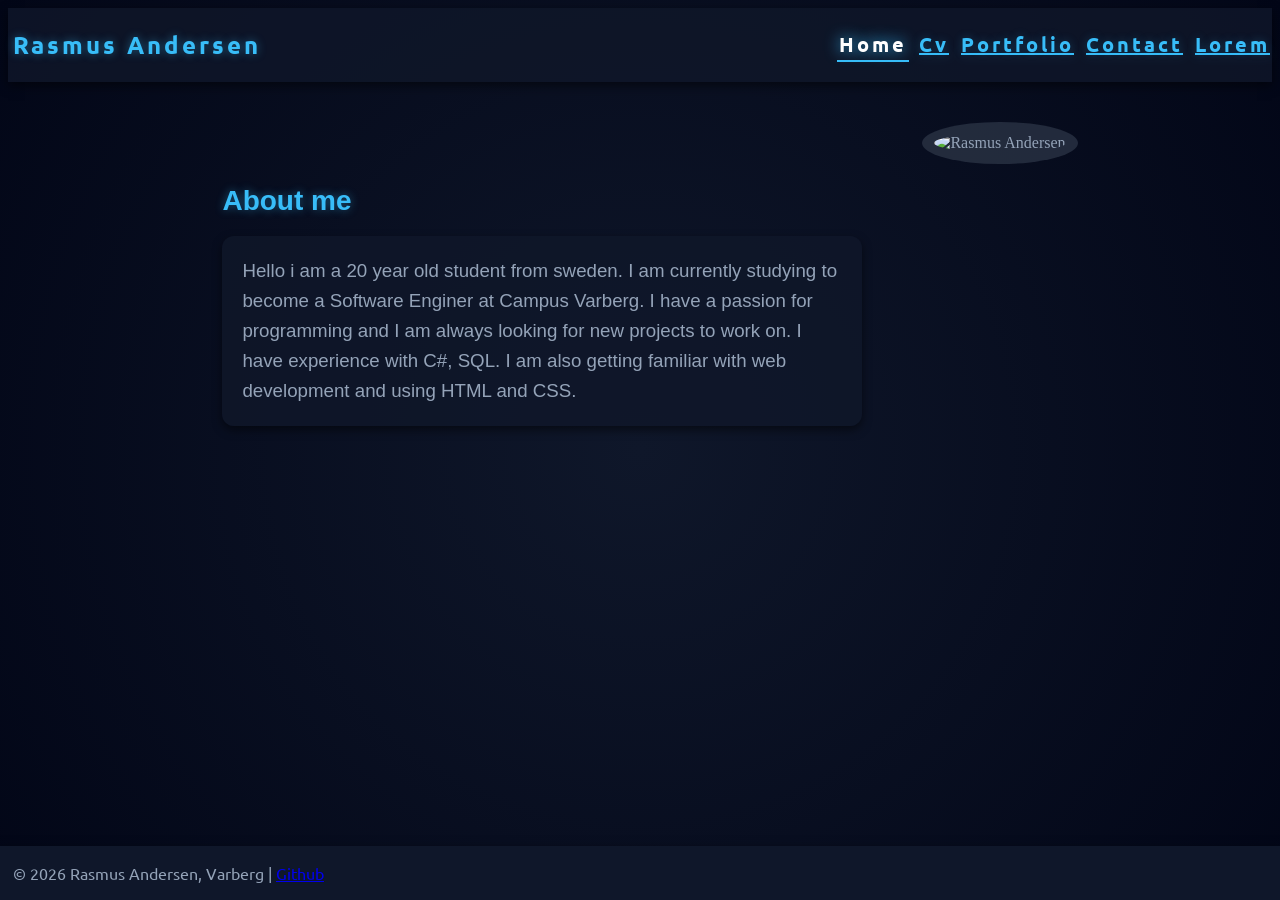
==== index.html @ 794f69df "first commit" ====
<!doctype html>
<html lang="en">
  <head>
    <meta charset="UTF-8" />
    <meta name="viewport" content="width=device-width, initial-scale=1.0" />
    <title>Document</title>
    <link rel="stylesheet" href="style.css" />

  </head>


  <body>
    <div class="nav">
      <h1>Rasmus Andersen</h1>
      <h2 class="navlinks">
        <a href="index.html" class="active">Home</a>
        <a href="cv.html">Cv</a>
        <a href="portfolio.html">Portfolio</a>
        <a href="contact.html">Contact</a>
        <a href="Lorem.html">Lorem</a>
      </h2>
    </div>

    <section class="about-me-container">
      <div class="about-me">
        <h2>About me</h2>
        <h3 class="about-me-text">
          Hello i am a 20 year old student from sweden. I am currently studying
          to become a Software Enginer at Campus Varberg. I have a passion for
          programming and I am always looking for new projects to work on. I
          have experience with C#, SQL. I am also getting familiar with web
          development and using HTML and CSS.
        </h3>
      </div>

      <div class="Picture">
        <img class="img" src="assets/Pic.png." alt="Rasmus Andersen" />
      </div>
    </section>

    <footer class="bar">
      <div class="lower-navbar">
        <p class="copyright" id="easter-trigger">
          © 2026 Rasmus Andersen, Varberg |
          <a href="https://github.com/RasmusFPS">Github</a>
        </p>
      </div>
    </footer>

    <div id="easter-modal" class="modal-hidden">
      <div class="modal-content">
        <span id="close-modal">&times;</span>
      <h2>CONGRATS YOU FOUND IT</h2>
      <h4>Elite</h4>
    </div>
  </div>
    <script src="egg.js"></script>
  </body>
</html>
---- style.css ----
@import url("https://fonts.googleapis.com/css2?family=Ubuntu:ital,wght@0,300;0,400;0,500;0,700;1,300;1,400;1,500;1,700&display=swap");

body {
  background: radial-gradient(circle at center, #0f172a 0%, #020617 100%);
  background-attachment: fixed;
  color: #94a3b8;
}

h1 {
  text-align: flex-start;
  font-size: 24px;
  letter-spacing: 3px;
  font-family: "Ubuntu", sans-serif;
  color: #38bdf8;
  text-shadow: 0 0 10px rgba(56, 191, 248, 0.438);
  padding: 5px;
}

.Title {
  font-family: "Ubuntu";
  font-weight: bold;
}

.nav {
  display: flex;
  justify-content: space-between;
  align-items: center;
  background-color: rgba(15, 23, 42, 0.8);
  box-shadow: 0 4px 10px rgba(0, 0, 0, 0.5);
}

.navlinks {
  font-size: 20px;
  text-align: end;
  letter-spacing: 3px;
  font-family: "Ubuntu";
}

.navlinks a {
  color: #38bdf8;
  text-shadow: 0 0 10px rgba(56, 189, 248, 0.25);
  text-decoration: underline;
  display: inline-block;
  transition:
    transform 0.3s ease,
    color 0.3s ease;
  padding: 2px;
}

.navlinks a:hover {
  color: #ffffff;
  transform: scale(1.2);
  -webkit-transform: scale(1.2);
  -moz-transform: scale(1.2);
  -ms-transform: scale(1.2);
  -o-transform: scale(1.2);
}

.navlinks a.active {
  color: #ffffff;
  text-shadow: 0 0 15px #38bdf8;
  text-decoration: none;
  border-bottom: 2px solid #38bdf8;
}

.about-me {
  display: flex;
  flex-direction: column;
  align-items: flex-start;
  justify-content: flex-start;
  padding: 20px;
  margin-top: 20px;
  font-family: "Noto sans", sans-serif;
  border-radius: 10px;
}

.about-me h2 {
  font-size: 28px;
  color: #38bdf8;
  text-shadow: 0 0 10px rgba(56, 191, 248, 0.438);
  margin-bottom: 0%;
}

.img {
  width: 350px;
  height: 350px;
  object-fit: cover;
  background-color: rgba(42, 50, 68, 0.8);
  padding: 12px;
  border-radius: 50%;
}

.about-me-text {
  background-color: rgba(15, 23, 42, 0.8);
  font-weight: 400;
  line-height: 1.6;
  padding: 20px;
  border-radius: 12px;
  -webkit-border-radius: 12px;
  -moz-border-radius: 12px;
  -ms-border-radius: 12px;
  -o-border-radius: 12px;
  border-left: 12px;
  max-width: 600px;
  box-shadow: 0 4px 10px rgba(0, 0, 0, 0.5);
}

.about-me-container {
  display: flex;
  justify-content: center;
  align-items: flex-start;
  gap: 40px;
  padding: 40px;
}

.cv{
display: flex;
flex-direction: column;
align-items: center;
justify-content: center;
text-align: center;
padding: 40px 20px;
margin-bottom: 80px;
}

.text-cv {
  font-size: 18px;
  font-family: Ubuntu;
  font-weight: normal;
  max-width: 500px;
  line-height: 1.6rem;
  display:flex;
  flex-direction: column;
  align-items: center;
}

.text {
  font-size: 18px;
  font-family: Ubuntu;
  font-weight: normal;
  max-width: 700px;
  line-height: 1.6rem;
  display:flex
}

.projects-section {
  padding: 50px 20px;
  text-align: center;
}

.section-title {
  font-family: ubuntu;
  font-size: 32px;
  color: #38bdf8;
  margin-bottom: 40px;
}

.card-image {
  width: 350px;
  height: 220px;
  flex-shrink: 0;
}

.card-image img {
  width: 100%;
  height: 100%;
  object-fit: cover;
}

.card-content {
  padding: 30px;
  text-align: left;
  display: flex;
  flex-direction: column;
  justify-content: center;
}

.card-content h3 {
  font-family: ubuntu;
  color: #38bdf8;
  margin: 0 0 10px 0;
  font-size: 24px;
}

.card-content p {
  font-family: ubuntu;
  color: #cbd5e1;
  margin-bottom: 20px;
}

.info {
  font-family: ubuntu;
  display: inline-block;
  background-color: white;
  color: #0f172a;
  padding: 10px 20px;
  border-radius: 5px;
  text-decoration: none;
  font-weight: bold;
  width: fit-content;
}

.info:hover {
  background-color: #38bdf8;
  color: white;
}

.overlay {
  position: fixed;
  top: 0;
  left: 0;
  right: 0;
  bottom: 0;
  background: rgba(0, 0, 0, 0.85);
  display: flex;
  align-items: center;
  justify-content: center;
  visibility: hidden;
  opacity: 0;
  transition: opacity 0.4s;
  z-index: 1000;
}

.overlay:target {
  visibility: visible;
  opacity: 1;
}

.popup {
  font-family: ubuntu;
  background: #1e293b;
  padding: 30px;
  border-radius: 15px;
  max-width: 450px;
  width: 90%;
  position: relative;
  border: 1px solid #38bdf8;
}

.popup .close {
  position: absolute;
  top: 10px;
  right: 20px;
  font-size: 30px;
  color: white;
  text-decoration: none;
}

.bar {
  position: fixed;
  bottom: 0;
  left: 0;
  width: 100%;
}

.lower-navbar {
  padding: 1px;
  background-color: rgb(15, 23, 42);
  box-shadow: 0 4px 10px rgba(0, 0, 0, 0.5);
  font-family: ubuntu;
}

.contact-info {
  display: flex;
  justify-content: center;
  margin-top: 20px;
  font-family: "Noto sans", sans-serif;
  border-radius: 14px;
  color: #dbdbdb;
  -webkit-border-radius: 14px;
  -moz-border-radius: 14px;
  -ms-border-radius: 14px;
  -o-border-radius: 14px;
}

.contact-text {
  font-size: 48px;
  background-color: rgba(15, 23, 42, 0.8);
  font-weight: 400;
  line-height: 1.6;
  padding: 20px;
  border-radius: 12px;
  -webkit-border-radius: 12px;
  -moz-border-radius: 12px;
  -ms-border-radius: 12px;
  -o-border-radius: 12px;
  border-left: 12px;
  max-width: auto;
  box-shadow: 0 4px 10px rgba(0, 0, 0, 0.5);
}

.copyright {
  padding: 0px 12px;
}

.title {
  text-align: center;
  font-size: 24px;
  letter-spacing: 3px;
  font-family: "Ubuntu";
  color: #38bdf8;
  text-shadow: 0 0 10px rgba(56, 191, 248, 0.438);
  padding: 200px 0px 0px 0px;
}

.lorem {
  display: flex;
  margin: auto;
  text-align: center;
  font-size: 18px;
  font-family: Ubuntu;
  font-weight: normal;
  line-height: 1.6rem;
  max-width: 900px;
}

@media (max-width: 896px) {
  .nav {
    flex-direction: column !important;
    padding: 20px 10px;
    height: auto;
  }

  .nav h1 {
    font-size: 20px;
  }

  .navlinks {
    display: flex;
    flex-wrap: wrap;
    font-size: 16px;
    text-align: center;
    gap: 10px;
  }

  .navlinks a {
    margin: auto;
  }

  .about-me-container {
    flex-direction: column;
  }

  .Picture {
    flex-shrink: 0;
    margin: 0 auto;
    width: 150px;
    height: 150px;
  }

  .Picture img {
    width: 100%;
    height: 100%;
  }

  .contact-text {
    font-size: 18px;
  }

  .project-card {
    flex-direction: column;
    width: 90%;
    max-width: 400px;
  }

  .card-image {
    width: 100%;
    height: auto;
  }

  .card-content {
    padding: 20px;
    text-align: center;
  }
}

@keyframes gradient {
  0% { background-position: 0% 50%; }
  50% { background-position: 100% 50%; }
  100% { background-position: 0% 50%; }
}

.LightMode {
  background: radial-gradient(circle at center, #50b40ecb 0%, #2b0aa1 100%);
  background-size: 400% 400%;
  animation: gradient 2s ease infinite;
  -webkit-animation: gradient 2s ease infinite;
}

.modal-hidden{
  display: none;
}

.easter-modal{
  position: fixed;
  z-index: 999;
  top: 0;
  left: 0;
  width: 100%;
  height: 100%;
  background-color: rgba(0, 0, 0, 0.8);
}

.modal-content {
  font-family: ubuntu;
  background-color: rgba(6, 9, 17, 0.8);
  color: #ff00aa;
  padding: 30px;
  border-radius: 15px;
  max-width: 450px;
  width: 90%;
  position: absolute;
  top: 50%;
  left: 50%;
  transform: translate(-50%, -50%);
}

#close-modal {
  position: absolute;
  top: 10px;
  right: 20px;
  font-size: 30px;
  color: white;
  text-decoration: none;
  font-size:24px;
  font-weight: bold;
}

.portfolio-section {
    padding: 60px 20px;
    max-width: 1200px;
    margin: 0 auto;
    text-align: center;
}

.portfolio-section h1 {
    font-family: 'Ubuntu', sans-serif;
    color: #38bdf8;
    margin-bottom: 40px;
    font-size: 2.5rem;
}

.projects-container {
    display: grid;
    grid-template-columns: repeat(auto-fit, minmax(300px, 1fr)); 
    gap: 25px;
    padding: 20px 0;
}

.project-card {
    background-color: rgba(15, 23, 42, 0.9); 
    border: 1px solid rgba(56, 189, 248, 0.2); 
    padding: 30px;
    border-radius: 12px;
    text-align: left;
    display: flex;
    flex-direction: column;
    justify-content: space-between;
    transition: all 0.3s ease;
    box-shadow: 0 4px 15px rgba(0, 0, 0, 0.3);

    width:auto;
    min-width: 0;
    box-sizing: border-box;
}

.project-card:hover {
    transform: translateY(-8px);
    border-color: #38bdf8;
    box-shadow: 0 10px 25px rgba(56, 189, 248, 0.2);
}

.project-card h3 {
    font-family: 'Ubuntu', sans-serif;
    color: #38bdf8;
    margin: 0 0 15px 0;
    font-size: 1.5rem;
}

.project-card p {
    font-family: 'Ubuntu', sans-serif;
    color: #cbd5e1;
    font-size: 1rem;
    line-height: 1.6;
    margin-bottom: 25px;
    flex-grow: 1;
}

.project-card a {
  font-family: 'Ubuntu', sans-serif;
}

.github-link {
    display: inline-block;
    padding: 10px 20px;
    background-color: transparent;
    border: 1px solid #38bdf8;
    color: #38bdf8;
    text-decoration: none;
    border-radius: 6px;
    font-family: 'Ubuntu', sans-serif;
    font-weight: bold;
    text-align: center;
    transition: 0.3s;
}

.github-link:hover {
    background-color: #38bdf8;
    color: #0f172a;
}

.loading-indicator p {
  font-family: 'Ubuntu', sans-serif;
}

.spinner {
    width: 40px;
    height: 40px;
    border: 4px solid rgba(56, 189, 248, 0.1);
    border-left: 4px solid #38bdf8;
    border-radius: 50%;
    animation: spin 1s linear infinite;
    margin: 20px auto;
}

@keyframes spin {
    0% { transform: rotate(0deg); }
    100% { transform: rotate(360deg); }
}
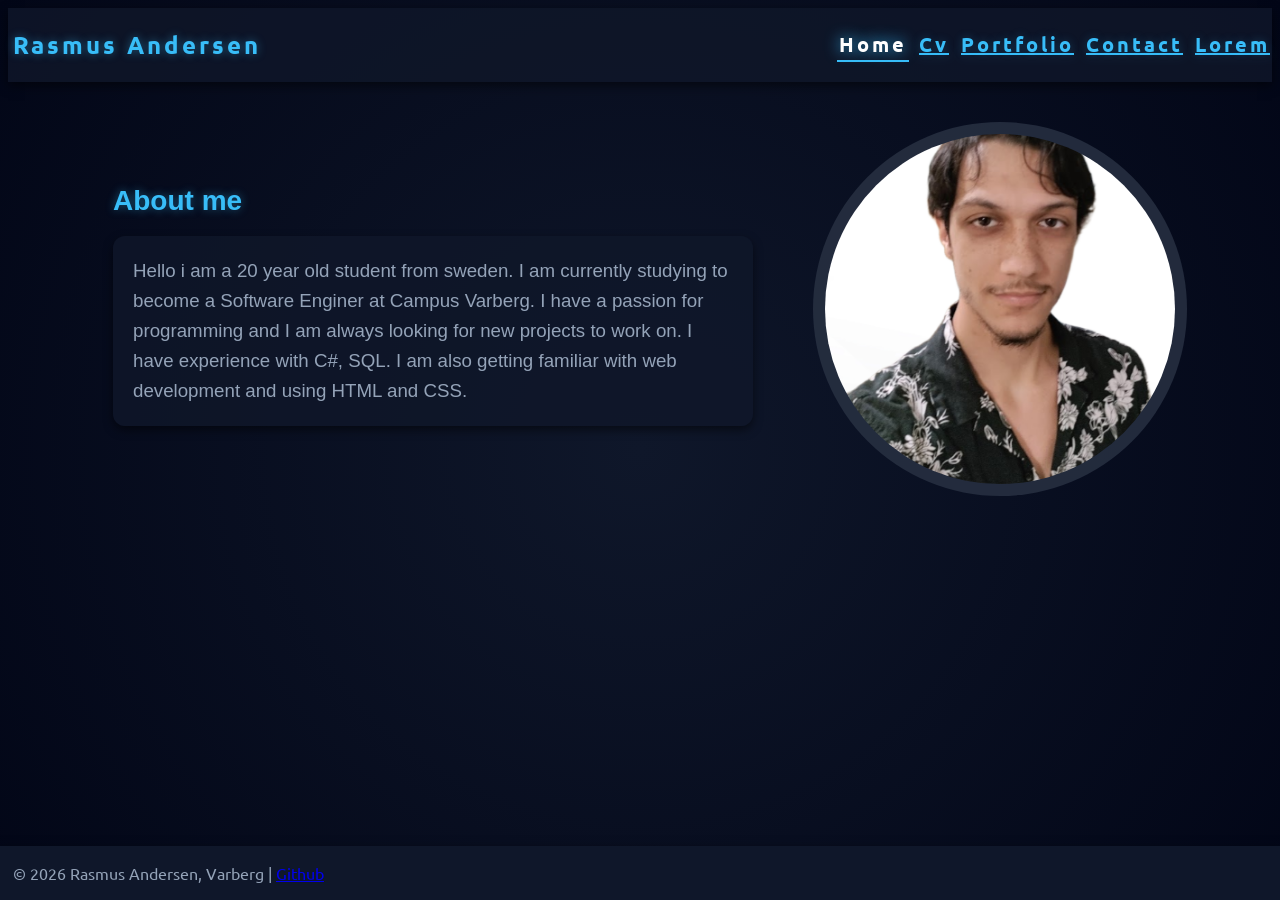
==== commit 04019544: "more fun easter egg" ====
--- a/index.html
+++ b/index.html
@@ -33,14 +33,14 @@
         </h3>
       </div>
 
-      <div class="Picture">
-        <img class="img" src="assets/Pic.png." alt="Rasmus Andersen" />
+      <div class="Picture" id="trigger">
+        <img class="img" src="assets/Pic.png" alt="Rasmus Andersen" />
       </div>
     </section>
 
     <footer class="bar">
       <div class="lower-navbar">
-        <p class="copyright" id="easter-trigger">
+        <p class="copyright" >
           © 2026 Rasmus Andersen, Varberg |
           <a href="https://github.com/RasmusFPS">Github</a>
         </p>
@@ -49,9 +49,7 @@
 
     <div id="easter-modal" class="modal-hidden">
       <div class="modal-content">
-        <span id="close-modal">&times;</span>
-      <h2>CONGRATS YOU FOUND IT</h2>
-      <h4>Elite</h4>
+            <img src="./assets/darksouls.jpg" alt=""/>
     </div>
   </div>
     <script src="egg.js"></script>
--- a/style.css
+++ b/style.css
@@ -380,7 +380,7 @@
   100% { background-position: 0% 50%; }
 }
 
-.LightMode {
+.CrazyMode {
   background: radial-gradient(circle at center, #50b40ecb 0%, #2b0aa1 100%);
   background-size: 400% 400%;
   animation: gradient 2s ease infinite;
@@ -388,42 +388,34 @@
 }
 
 .modal-hidden{
-  display: none;
-}
-
-.easter-modal{
-  position: fixed;
-  z-index: 999;
-  top: 0;
-  left: 0;
-  width: 100%;
-  height: 100%;
-  background-color: rgba(0, 0, 0, 0.8);
-}
-
-.modal-content {
-  font-family: ubuntu;
-  background-color: rgba(6, 9, 17, 0.8);
-  color: #ff00aa;
-  padding: 30px;
-  border-radius: 15px;
-  max-width: 450px;
-  width: 90%;
-  position: absolute;
-  top: 50%;
-  left: 50%;
-  transform: translate(-50%, -50%);
-}
-
-#close-modal {
-  position: absolute;
-  top: 10px;
-  right: 20px;
-  font-size: 30px;
-  color: white;
-  text-decoration: none;
-  font-size:24px;
-  font-weight: bold;
+  display: none !important;
+}
+
+#easter-modal {
+    display: flex;
+    position: fixed;
+    top: 0;
+    left: 0;
+    width: 100vw; 
+    height: 100vh;
+    background-color: rgba(0, 0, 0, 0.85);
+    z-index: 10000; 
+    justify-content: center;
+    align-items: center;
+    animation: fadeInOut 0.5s ease-out;
+    transition: opacity 1s ease;
+}
+
+@keyframes fadeInOut {
+    from { opacity: 0; transform: scale(1.3); }
+    to { opacity: 1; transform: scale(1); }
+}
+
+.modal-content img {
+    width: 100%;
+    height: 100%;
+    object-fit: cover;
+    display:block;
 }
 
 .portfolio-section {
